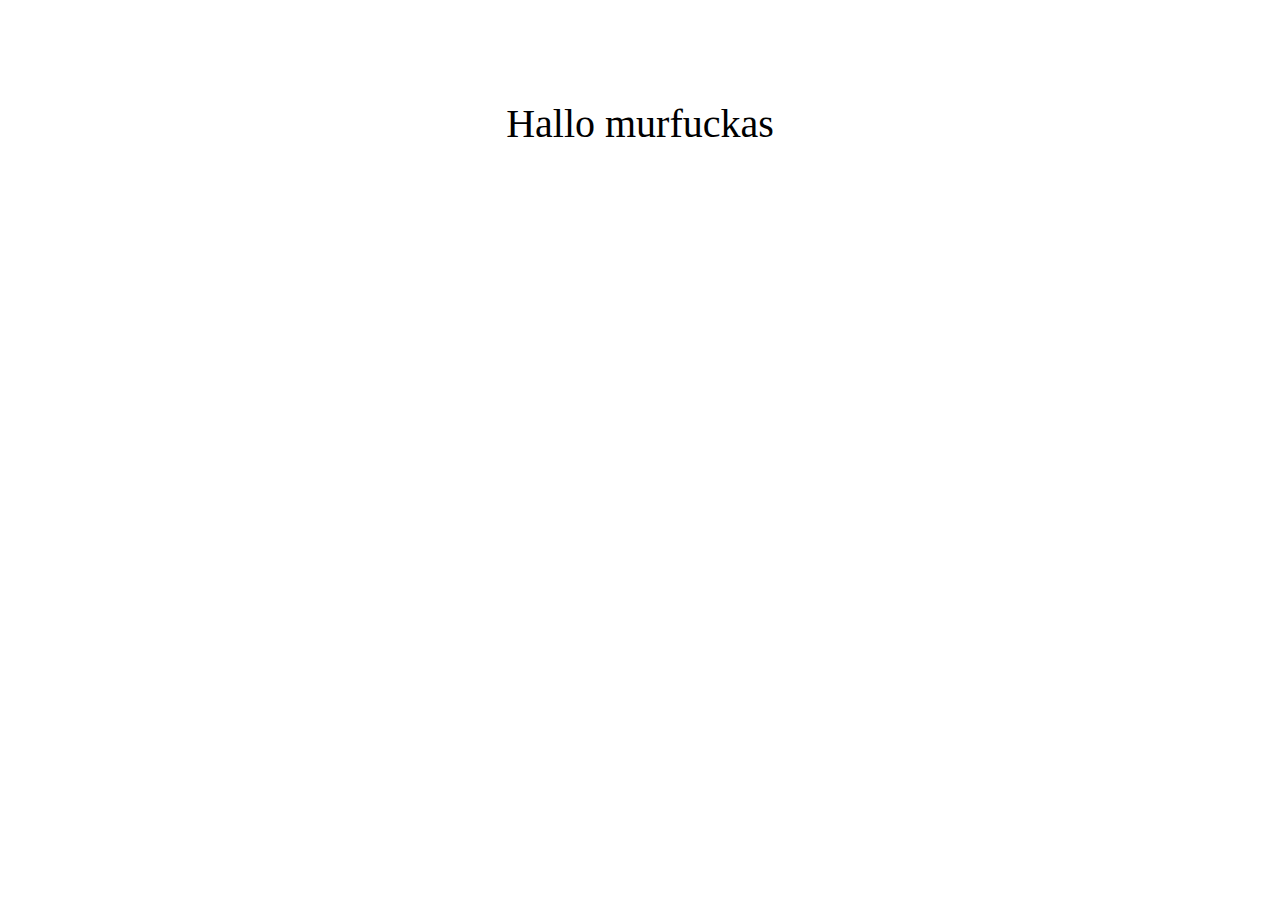
==== dash.html @ 592d7368 "linked dash page" ====
<html lang="en">
<head>
    <meta charset="UTF-8">
    <meta http-equiv="X-UA-Compatible" content="IE=edge">
    <meta name="viewport" content="width=device-width, initial-scale=1.0">
    <link rel="stylesheet" href="dash.css">
    <title>Document</title>
</head>
<body>
    <p>Hallo murfuckas</p>
</body>
</html>
---- dash.css ----
*{
    
}
p{
    font-size: 40px;
    text-align: center;
    margin-top: 100px;
}
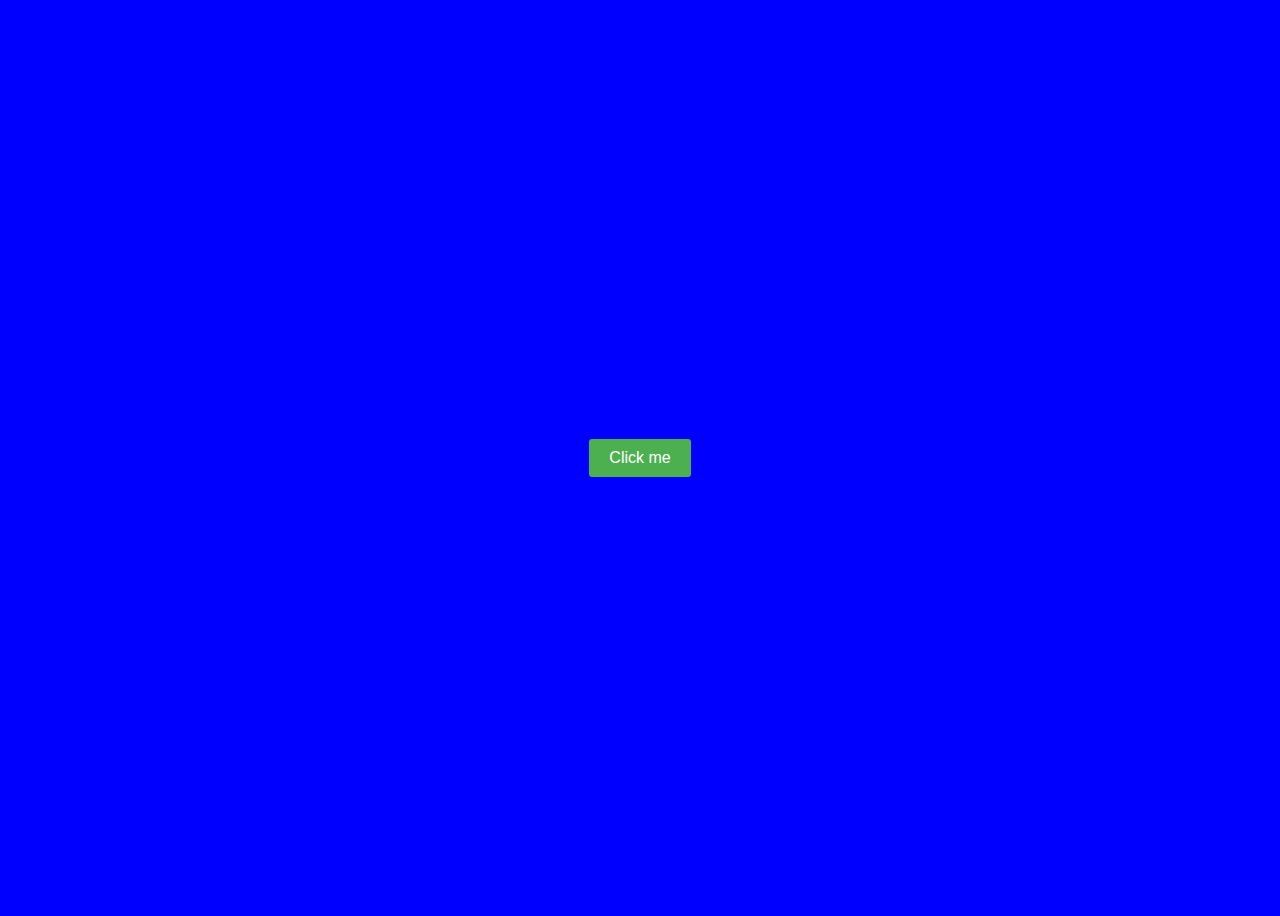
==== commit 821855cf: "linked css and js" ====
--- a/dash.html
+++ b/dash.html
@@ -7,6 +7,7 @@
     <title>Document</title>
 </head>
 <body>
-    <p>Hallo murfuckas</p>
+     <button id="click">Click me</button>
+     <script src="dash.js"></script>
 </body>
 </html>--- a/dash.css
+++ b/dash.css
@@ -1,8 +1,21 @@
-*{
-    
-}
-p{
-    font-size: 40px;
-    text-align: center;
-    margin-top: 100px;
-}+body {
+    display: flex;
+    align-items: center;
+    justify-content: center;
+    height: 100vh;
+    background-color: blue;
+  }
+  
+  button {
+    padding: 10px 20px;
+    background-color: #4caf50;
+    color: white;
+    border: none;
+    border-radius: 3px;
+    font-size: 16px;
+    cursor: pointer;
+  }
+  button:hover{
+    color: black;
+    box-shadow: 5px 5px 5px green;
+  }